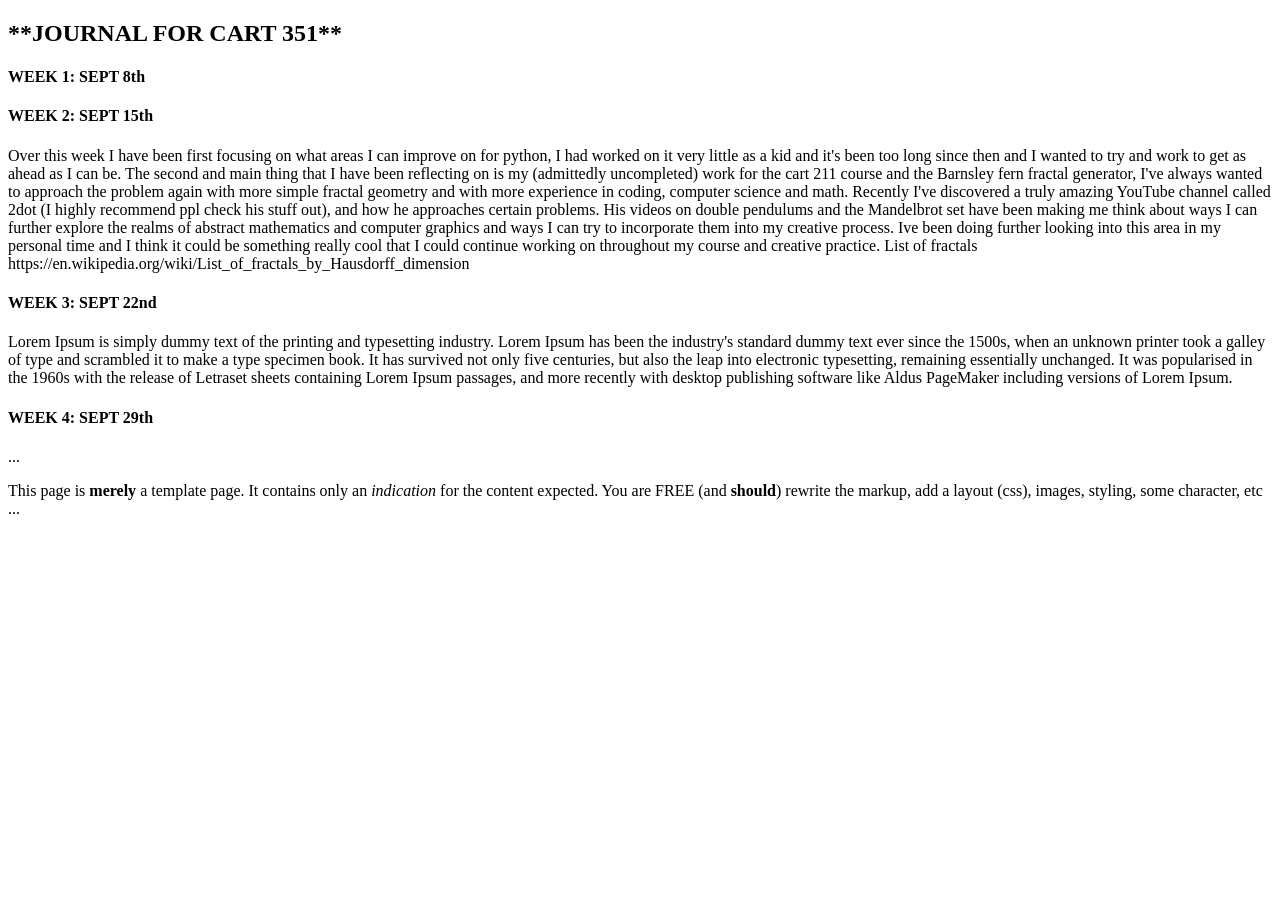
==== journal.html @ 25b71134 "Update journal.html" ====
<!DOCTYPE html>
<html>
<head>
  <title>**JOURNAL FOR CART 351**</title>
  <meta charset="utf-8" />
  <link rel="stylesheet" type="text/css" href="css/journal.css">
</head>
<body>
    <!-- the header div -->
  <header>
    <h2>**JOURNAL FOR CART 351**</h2>
  <header>
  <!-- the main div -->
  <main>
	<section>
	<h4> WEEK 1: SEPT 8th </h4>
	<article>  </article>
	</section>

	<section>
	<h4> WEEK 2: SEPT 15th </h4>
	<article> Over this week I have been first focusing on what areas I can improve on for python, I had worked on it very little as a kid and it's been too long since then and I wanted to try and work to get as ahead as I can be. The second and main thing that I have been reflecting on is my (admittedly uncompleted) work for the cart 211 course and the Barnsley fern fractal generator, I've always wanted to approach the problem again with more simple fractal geometry and with more experience in coding, computer science and math. Recently I've discovered a truly amazing YouTube channel called 2dot (I highly recommend ppl check his stuff out), and how he approaches certain problems. His videos on double pendulums and the Mandelbrot set have been making me think about ways I can further explore the realms of abstract mathematics and computer graphics and ways I can try to incorporate them into my creative process. Ive been doing further looking into this area in my personal time and I think it could be something really cool that I could continue working on throughout my course and creative practice. List of fractals https://en.wikipedia.org/wiki/List_of_fractals_by_Hausdorff_dimension </article>
	</section>
	
	<section>
	<h4> WEEK 3: SEPT 22nd </h4>
	<article> Lorem Ipsum is simply dummy text of the printing and typesetting industry. Lorem Ipsum has been the industry's standard dummy text ever since the 1500s, when an unknown printer took a galley of type and scrambled it to make a type specimen book. It has survived not only five centuries, but also the leap into electronic typesetting, remaining essentially unchanged. It was popularised in the 1960s with the release of Letraset sheets containing Lorem Ipsum passages, and more recently with desktop publishing software like Aldus PageMaker including versions of Lorem Ipsum.</article>
	</section>
		<section>
	<h4> WEEK 4: SEPT 29th </h4>
	<article> ... </article>
	</section>
</main>
  <!-- the footer div -->
<footer>
<p>This page is <strong>merely</strong> a template page. It contains only an <em> indication </em> for the content expected. You are FREE (and <strong>should</strong>) rewrite the markup, add a layout (css), images, styling, some character, etc ...</p>
</footer>
</body>
</html>
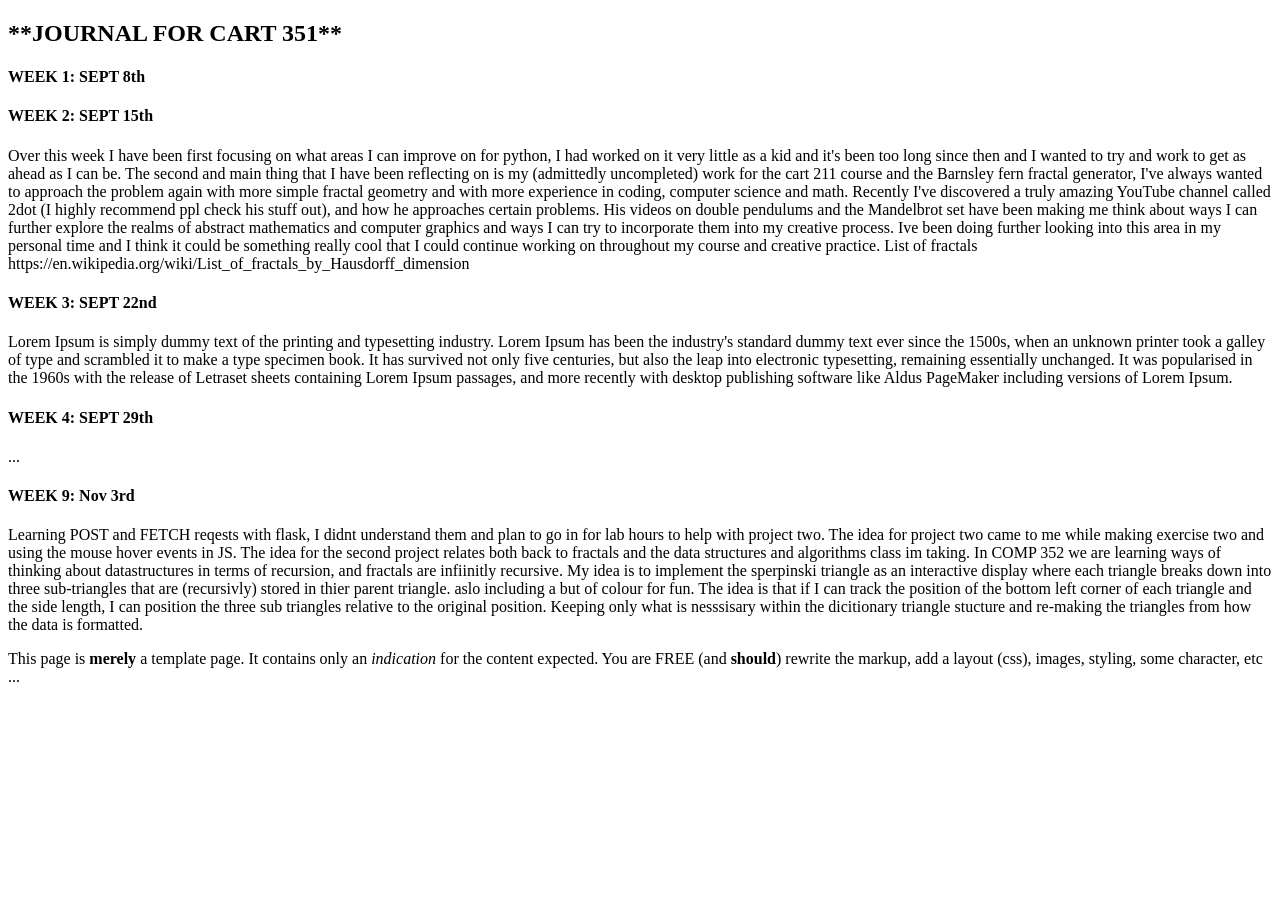
==== commit 6080d606: "Update journal.html" ====
--- a/journal.html
+++ b/journal.html
@@ -26,9 +26,15 @@
 	<h4> WEEK 3: SEPT 22nd </h4>
 	<article> Lorem Ipsum is simply dummy text of the printing and typesetting industry. Lorem Ipsum has been the industry's standard dummy text ever since the 1500s, when an unknown printer took a galley of type and scrambled it to make a type specimen book. It has survived not only five centuries, but also the leap into electronic typesetting, remaining essentially unchanged. It was popularised in the 1960s with the release of Letraset sheets containing Lorem Ipsum passages, and more recently with desktop publishing software like Aldus PageMaker including versions of Lorem Ipsum.</article>
 	</section>
-		<section>
+	  
+	<section>
 	<h4> WEEK 4: SEPT 29th </h4>
 	<article> ... </article>
+	</section>
+
+	<section>
+	<h4> WEEK 9: Nov 3rd </h4>
+	<article> Learning POST and FETCH reqests with flask, I didnt understand them and plan to go in for lab hours to help with project two. The idea for project two came to me while making exercise two and using the mouse hover events in JS. The idea for the second project relates both back to fractals and the data structures and algorithms class im taking. In COMP 352 we are learning ways of thinking about datastructures in terms of recursion, and fractals are infiinitly recursive. My idea is to implement the sperpinski triangle as an interactive display where each triangle breaks down into three sub-triangles that are (recursivly) stored in thier parent triangle. aslo including a but of colour for fun. The idea is that if I can track the position of the bottom left corner of each triangle and the side length, I can position the three sub triangles relative to the original position. Keeping only what is nesssisary within the dicitionary triangle stucture and re-making the triangles from how the data is formatted.  </article>
 	</section>
 </main>
   <!-- the footer div -->
